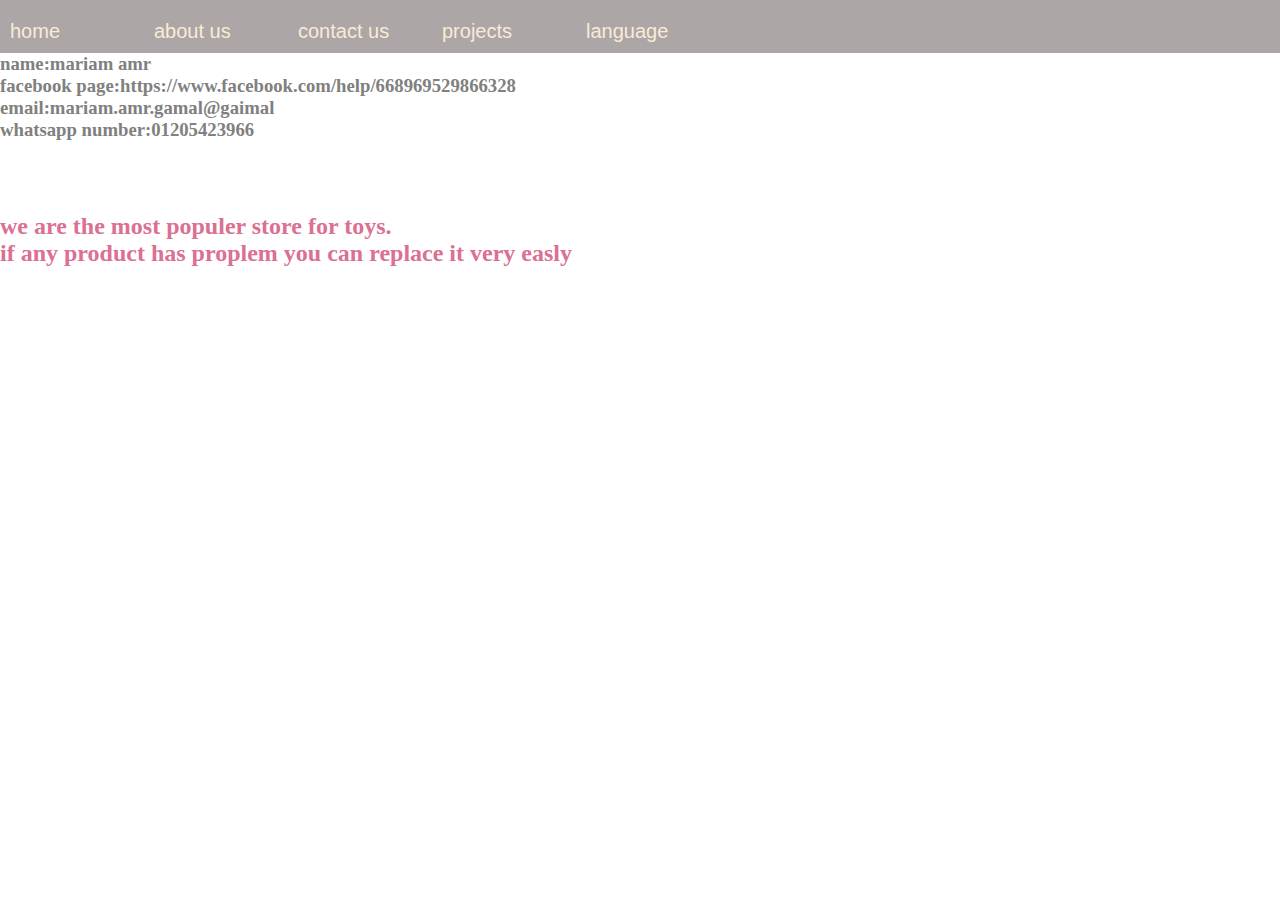
==== aboutus.html @ 01e24637 "save websit" ====
<!DOCTYPE html>
<html>
    <head>
        <link rel="stylesheet" href="css/aboutus.css">
        <link rel="stylesheet" href="css/style.css">
        <title></title>
    </head>
    <body>
        <ul>
            <li>  <a href="home.html" onmouseover="seteffectlin(this)"  onmouseout="deleteeffect(this)">home</a></li>
            <li> <a href="aboutus.html" onmouseover="seteffectlin(this)"  onmouseout="deleteeffect(this)">about us</a> </li>
            <li> <a href="contactus.html" onmouseover="seteffectlin(this)"  onmouseout="deleteeffect(this)">contact us</a></li>
            <li><a href="#">projects</a>
                 <ul  id="dropdown">
                      <li> <a  href="calculator.html" onmouseover="seteffectlin(this)"  onmouseout="deleteeffect(this)"> calculator</a> </li>
                      <li> <a  href="todolist.html" onmouseover="seteffectlin(this)"  onmouseout="deleteeffect(this)"> todolist</a> </li>
                 </ul>
         
         </li>
            <li><a href="#">language</a>
         <ul  id="dropdown">  
         <li>   <a href="html.html" onmouseover="seteffectlin(this)"  onmouseout="deleteeffect(this)"> html</a></li>
         <li>   <a href="javascript.html" onmouseover="seteffectlin(this)"  onmouseout="deleteeffect(this)"> javascript</a></li>
         <li>   <a href="css.html" onmouseover="seteffectlin(this)"  onmouseout="deleteeffect(this)"> css</a></li>
         </ul>
         
         </li>
         
                 </ul>

               
       
         
         <script  src="javascript/script.js"></script>
        
        <h3 id="m">name:mariam amr</h3>
        <h3 id="m">facebook page:<a>https://www.facebook.com/help/668969529866328</a></h3>
        <h3 id="m">email:mariam.amr.gamal@gaimal</h3>
        <h3 id="m">whatsapp number:01205423966</h3>
        <br>
        <br>
        <br>
        <br>
        <h2 id="n">we are the most populer store for toys.<br>if any product has proplem you can replace it very easly</h2>
        
    </body>
</html>
---- css/aboutus.css ----
body{
    background-image:url("image/m.webp");
    background-repeat: no-repeat;
    background-size: cover;
}
#m{
    color: grey;
}
#n{
    color: palevioletred;
}
---- css/style.css ----
body{
    background-image:url("image/m.webp");
    background-repeat: no-repeat;
    background-size: cover;
} 
*{
    margin: 0px;
    padding: 0px;
}
ul{
    background:rgb(172, 166, 166);
      }
ul li{
    display: inline-block;
    margin-left: 10px;
    list-style:none;
    font: 20px sans-serif;
    color: aliceblue;
    margin-top: 20px;
    margin-right: 10px;
    margin-bottom: 10px;
    width: 120px;
}
ul li a{ 
    text-decoration: none;
    color: antiquewhite;
    display: block;
}
#dropdown{  
    display: none;
}
ul li:hover #dropdown{
    display:block; 
    position:absolute;
    z-index: 999;
    width: 120px;

}
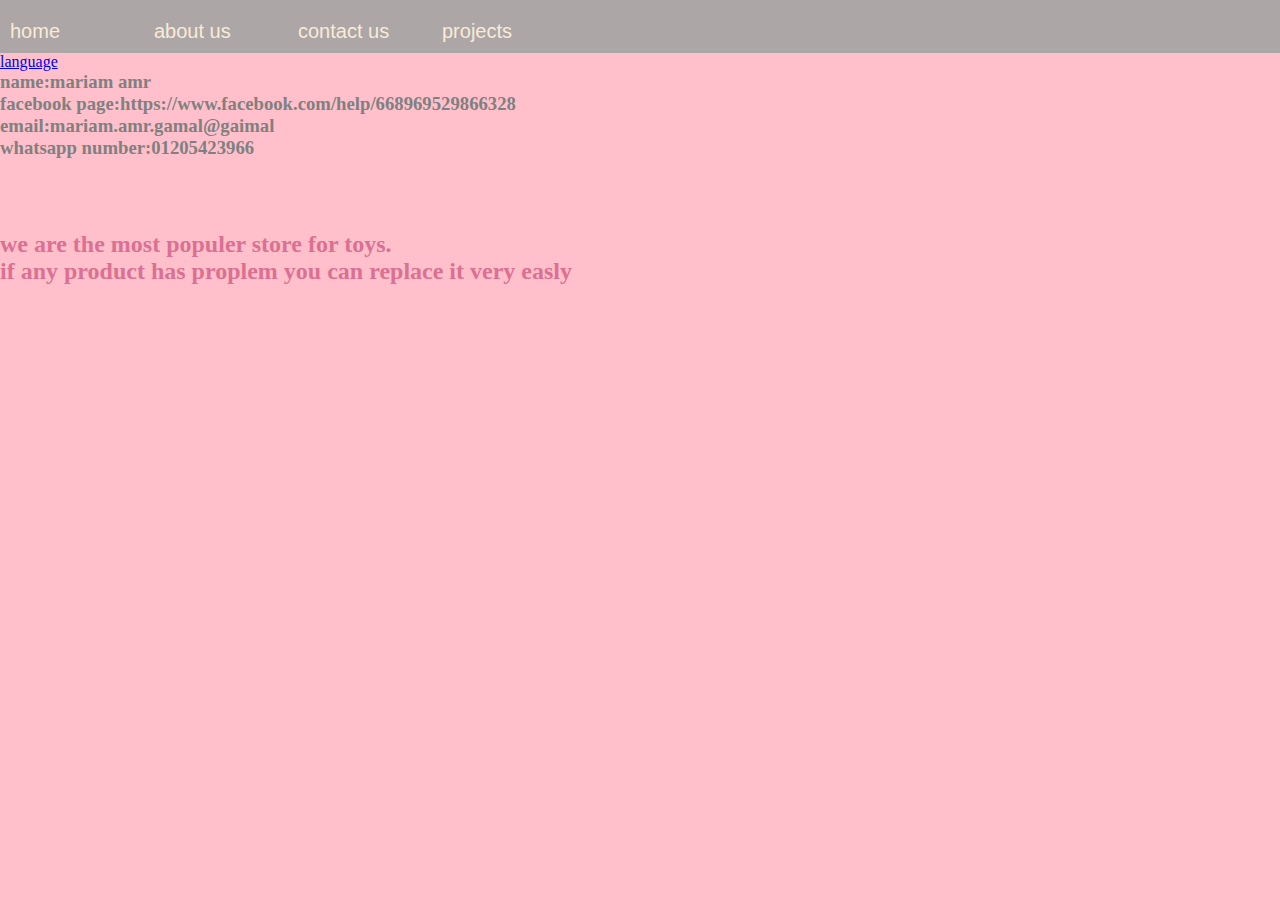
==== commit 07bd9551: "save animarion" ====
--- a/aboutus.html
+++ b/aboutus.html
@@ -14,6 +14,12 @@
                  <ul  id="dropdown">
                       <li> <a  href="calculator.html" onmouseover="seteffectlin(this)"  onmouseout="deleteeffect(this)"> calculator</a> </li>
                       <li> <a  href="todolist.html" onmouseover="seteffectlin(this)"  onmouseout="deleteeffect(this)"> todolist</a> </li>
+                      <li> <a  href="fade.html" onmouseover="seteffectlin(this)"  onmouseout="deleteeffect(this)"> fade in/out</a> </li>
+                      <li> <a  href="color.html" onmouseover="seteffectlin(this)"  onmouseout="deleteeffect(this)"> color quize</a> </li>
+                      <li><a href="animate.html"onmouseover="seteffectlin(this)" onmouseout="deleteeffect(this)">animate</a></li>
+                      <li> <a  href="slide.html" onmouseover="seteffectlin(this)"  onmouseout="deleteeffect(this)"> slide effect</a> </li>
+    
+                 </ul>
                  </ul>
          
          </li>
@@ -31,8 +37,7 @@
                
        
          
-         <script  src="javascript/script.js"></script>
-        
+       
         <h3 id="m">name:mariam amr</h3>
         <h3 id="m">facebook page:<a>https://www.facebook.com/help/668969529866328</a></h3>
         <h3 id="m">email:mariam.amr.gamal@gaimal</h3>
@@ -42,6 +47,7 @@
         <br>
         <br>
         <h2 id="n">we are the most populer store for toys.<br>if any product has proplem you can replace it very easly</h2>
+        <script  src="javascript/script.js"></script>
         
     </body>
 </html>--- a/css/aboutus.css
+++ b/css/aboutus.css
@@ -1,7 +1,5 @@
 body{
-    background-image:url("image/m.webp");
-    background-repeat: no-repeat;
-    background-size: cover;
+   background-color:pink;
 }
 #m{
     color: grey;
--- a/css/style.css
+++ b/css/style.css
@@ -1,16 +1,14 @@
 body{
-    background-image:url("image/m.webp");
-    background-repeat: no-repeat;
-    background-size: cover;
+    background-color:pink;
 } 
 *{
     margin: 0px;
     padding: 0px;
 }
-ul{
+ ul{
     background:rgb(172, 166, 166);
       }
-ul li{
+  ul li{
     display: inline-block;
     margin-left: 10px;
     list-style:none;
@@ -21,7 +19,7 @@
     margin-bottom: 10px;
     width: 120px;
 }
-ul li a{ 
+ ul li a{ 
     text-decoration: none;
     color: antiquewhite;
     display: block;
@@ -29,7 +27,7 @@
 #dropdown{  
     display: none;
 }
-ul li:hover #dropdown{
+ ul li:hover #dropdown{
     display:block; 
     position:absolute;
     z-index: 999;
